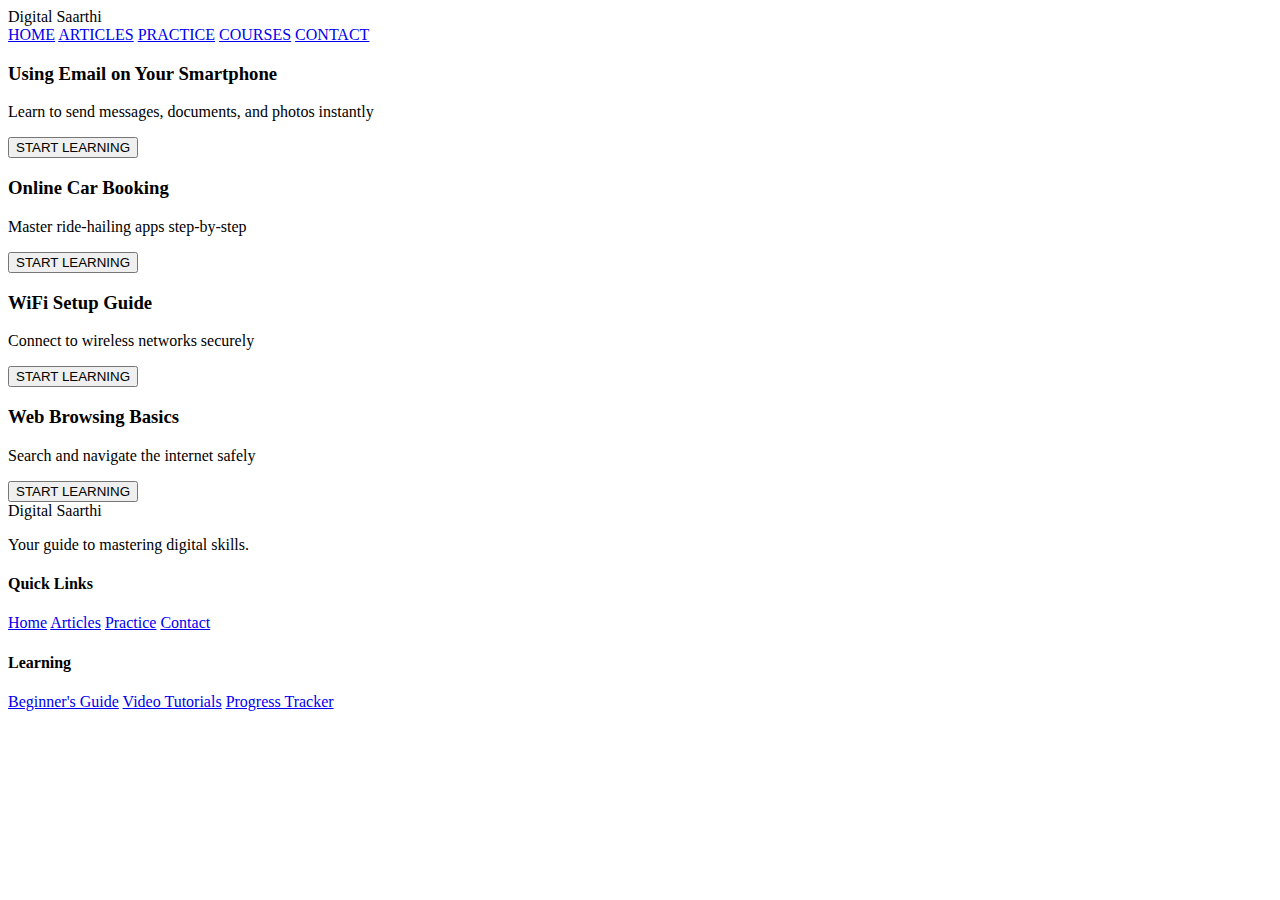
==== article.html @ be536be4 "article page" ====
<!DOCTYPE html>
<html lang="en">
<head>
  <meta charset="UTF-8">
  <meta name="viewport" content="width=device-width, initial-scale=1.0">
  <title>Digital Saarthi - Articles</title>
  <link href="https://fonts.googleapis.com/css2?family=Handlee&display=swap" rel="stylesheet">
  <link rel="stylesheet" href="style.css">
</head>
<body>
  <nav class="navbar">
    <div class="logo-container">
      <div class="logo-text">Digital Saarthi</div>
    </div>
    <div class="nav-links">
      <a href="index.html">HOME</a>
      <a href="article.html">ARTICLES</a>
      <a href="#">PRACTICE</a>
      <a href="#">COURSES</a>
      <a href="#">CONTACT</a>
    </div>
  </nav>

  <main>
    <section class="articles-grid">
      <div class="article-card">
        <h3>Using Email on Your Smartphone</h3>
        <p>Learn to send messages, documents, and photos instantly</p>
        <button class="start-btn">START LEARNING</button>
      </div>
      
      <div class="article-card">
        <h3>Online Car Booking</h3>
        <p>Master ride-hailing apps step-by-step</p>
        <button class="start-btn">START LEARNING</button>
      </div>

      <div class="article-card">
        <h3>WiFi Setup Guide</h3>
        <p>Connect to wireless networks securely</p>
        <button class="start-btn">START LEARNING</button>
      </div>

      <div class="article-card">
        <h3>Web Browsing Basics</h3>
        <p>Search and navigate the internet safely</p>
        <button class="start-btn">START LEARNING</button>
      </div>
    </section>
  </main>

  <footer class="footer">
    <div class="footer-content">
      <div class="footer-brand">
        <div class="footer-logo">Digital Saarthi</div>
        <p>Your guide to mastering digital skills.</p>
      </div>
      
      <div class="footer-links">
        <h4>Quick Links</h4>
        <a href="index.html">Home</a>
        <a href="article.html">Articles</a>
        <a href="#">Practice</a>
        <a href="#">Contact</a>
      </div>
      
      <div class="footer-links">
        <h4>Learning</h4>
        <a href="#">Beginner's Guide</a>
        <a href="#">Video Tutorials</a>
        <a href="#">Progress Tracker</a>
      </div>
    </div>
  </footer>

  <script>
    // Handle search query
    const urlParams = new URLSearchParams(window.location.search);
    const searchQuery = urlParams.get('search');
    
    if(searchQuery) {
      const searchHeader = document.createElement('h2');
      searchHeader.style.padding = '2rem 5%';
      searchHeader.innerHTML = `Search Results for: <em>"${searchQuery}"</em>`;
      document.querySelector('main').prepend(searchHeader);
    }
  </script>
</body>
</html>
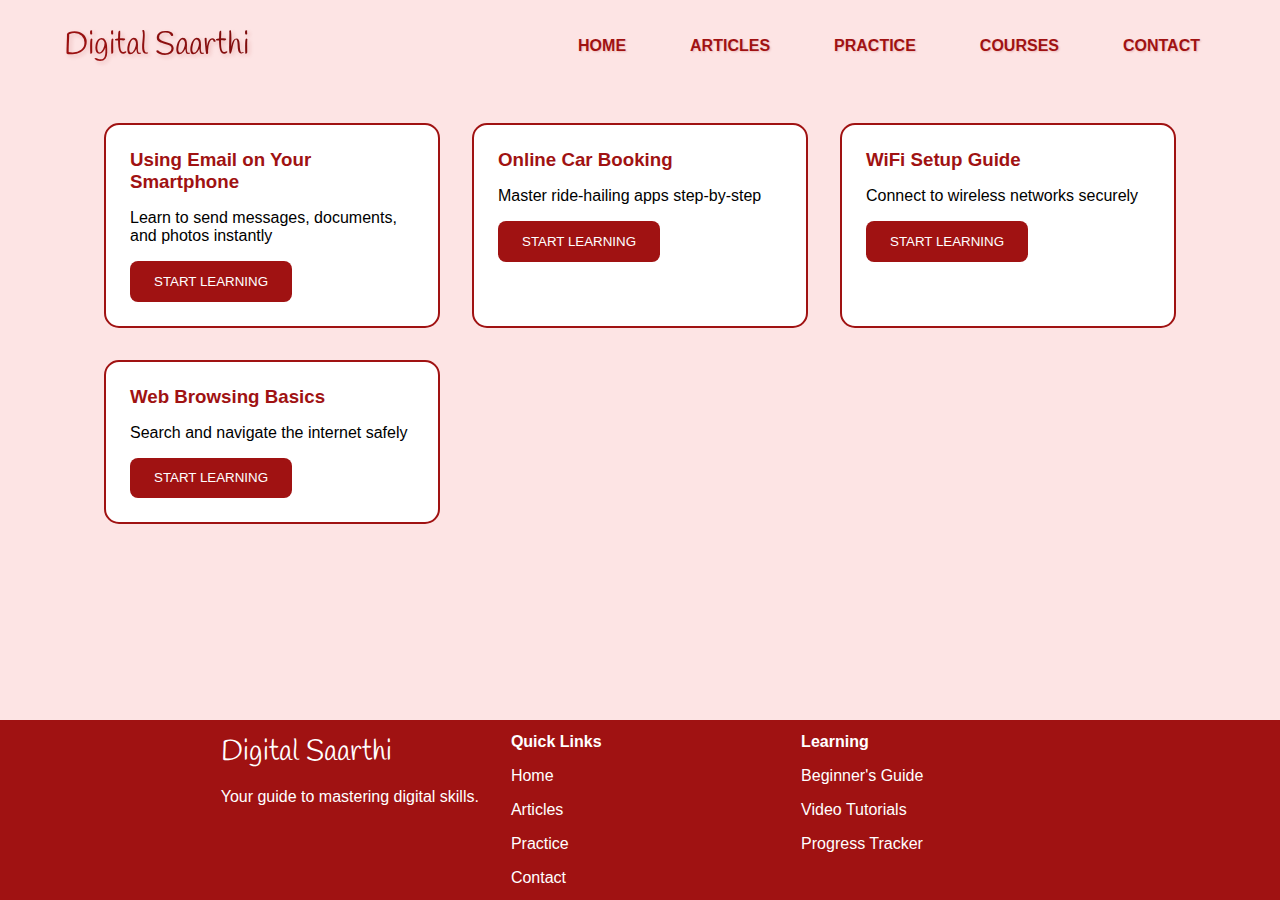
==== commit a6bd19e5: "Update article.html" ====
--- a/article.html
+++ b/article.html
@@ -44,7 +44,9 @@
       <div class="article-card">
         <h3>Web Browsing Basics</h3>
         <p>Search and navigate the internet safely</p>
-        <button class="start-btn">START LEARNING</button>
+        <a href="browser.html">
+          <button class="start-btn">START LEARNING</button>
+        </a>
       </div>
     </section>
   </main>
@@ -86,4 +88,4 @@
     }
   </script>
 </body>
-</html>+</html>
--- a/style.css
+++ b/style.css
@@ -0,0 +1,252 @@
+:root {
+    --dark-brown: #A01212;
+    --light-bg: #FDE4E4;
+    --gradient1: #FDE4E4;
+    --gradient2: #FFB5B5;
+    --accent: #FF6B6B;
+  }
+  
+  * {
+    margin: 0;
+    padding: 0;
+    box-sizing: border-box;
+  }
+  
+  body {
+    display: flex;
+    flex-direction: column;
+    min-height: 100vh;
+    background: var(--light-bg);
+    font-family: 'Arial', sans-serif;
+    position: relative;
+  }
+  
+  
+  body::after {
+    content: none;
+    position: absolute;
+    bottom: -20%;
+    left: -10%;
+    width: 120%;
+    height: 60%;
+    background: linear-gradient(180deg, var(--gradient1) 0%, var(--gradient2) 100%);
+    border-radius: 50%;
+    filter: blur(80px);
+    z-index: -1;
+  }
+  
+  /* Navigation */
+  .navbar {
+    display: flex;
+    align-items: center;
+    padding: 1.5rem 5%;
+    background: transparent;
+  }
+  
+  .logo-container {
+    display: flex;
+    align-items: center;
+    gap: 15px;
+  }
+  
+  .logo-text {
+    font-family: 'Handlee', cursive;
+    font-size: 2rem;
+    background: linear-gradient(45deg, var(--dark-brown), #7A0D0D);
+    -webkit-background-clip: text;
+    -webkit-text-fill-color: transparent;
+    text-shadow: 2px 2px 4px rgba(160, 18, 18, 0.2);
+  }
+  
+  .nav-links {
+    margin-left: auto;
+    display: flex;
+    gap: 2rem;
+  }
+  
+  .nav-links a {
+    text-decoration: none;
+    color: var(--dark-brown);
+    font-weight: 600;
+    padding: 0.5rem 1rem;
+    border-radius: 8px;
+    transition: all 0.3s ease;
+    text-shadow: 1px 1px 2px rgba(160, 18, 18, 0.2);
+  }
+  
+  .nav-links a:hover {
+    background: rgba(160, 18, 18, 0.1);
+  }
+  
+  /* Main Content */
+  main {
+    flex: 1;
+    padding-bottom: 60px; /* Footer height compensation */
+  }
+  
+  /* Home Page */
+  .hero {
+    text-align: center;
+    padding: 4rem 5%;
+    max-width: 800px;
+    margin: 0 auto;
+  }
+  
+  .hero h1 {
+    font-size: 2.8rem;
+    color: var(--dark-brown);
+    margin-bottom: 1.5rem;
+    line-height: 1.2;
+  }
+  
+  .search-container {
+    margin: 2rem auto;
+    max-width: 600px;
+    position: relative;
+  }
+  
+  .search-input {
+    width: 100%;
+    padding: 1.2rem;
+    border: 2px solid var(--dark-brown);
+    border-radius: 50px;
+    font-size: 1rem;
+    padding-right: 140px;
+  }
+  
+  .get-started-btn {
+    position: absolute;
+    right: 5px;
+    top: 5px;
+    padding: 0.8rem 1.5rem;
+    background: var(--dark-brown);
+    color: white;
+    border: none;
+    border-radius: 50px;
+    cursor: pointer;
+    transition: transform 0.3s ease;
+  }
+  
+  .get-started-btn:hover {
+    transform: scale(1.05);
+  }
+  
+  .features-grid {
+    display: grid;
+    grid-template-columns: repeat(auto-fit, minmax(250px, 1fr));
+    gap: 2rem;
+    padding: 2rem 5%;
+    max-width: 1200px;
+    margin: 0 auto;
+  }
+  
+  .feature-card {
+    background: white;
+    padding: 2rem;
+    border-radius: 20px;
+    text-align: center;
+    border: 2px solid var(--dark-brown);
+    transition: transform 0.3s ease;
+  }
+  
+  .feature-card:hover {
+    transform: translateY(-5px);
+  }
+  
+  /* Article Page */
+  .articles-grid {
+    display: grid;
+    grid-template-columns: repeat(auto-fit, minmax(300px, 1fr));
+    gap: 2rem;
+    padding: 2rem 5%;
+    max-width: 1200px;
+    margin: 0 auto;
+  }
+  
+  .article-card {
+    background: white;
+    padding: 1.5rem;
+    border-radius: 15px;
+    border: 2px solid var(--dark-brown);
+  }
+  
+  .article-card h3 {
+    color: var(--dark-brown);
+    margin-bottom: 1rem;
+  }
+  
+  .start-btn {
+    background: var(--dark-brown);
+    color: white;
+    padding: 0.8rem 1.5rem;
+    border: none;
+    border-radius: 8px;
+    cursor: pointer;
+    margin-top: 1rem;
+  }
+  
+  /* Footer */
+  .footer {
+    background: var(--dark-brown);
+    color: white;
+    padding: 2rem 5%;
+    margin-top: -60px; /* Negative margin to pull up */
+    height: 180px;
+    position: relative;
+    z-index: 2;
+    display: flex;
+    align-items: center;
+  }
+  
+  .footer-content {
+    max-width: 1200px;
+    margin: 0 auto;
+    display: grid;
+    grid-template-columns: repeat(auto-fit, minmax(250px, 1fr));
+    gap: 2rem;
+  }
+  
+  .footer-brand {
+    max-width: 300px;
+  }
+  
+  .footer-logo {
+    font-family: 'Handlee', cursive;
+    font-size: 1.8rem;
+    margin-bottom: 1rem;
+    color: white;
+  }
+  
+  .footer-links {
+    display: flex;
+    flex-direction: column;
+    gap: 1rem;
+  }
+  
+  .footer-links a {
+    color: white;
+    text-decoration: none;
+    transition: opacity 0.3s ease;
+  }
+  
+  .footer-links a:hover {
+    opacity: 0.8;
+  }
+  
+  @media (max-width: 768px) {
+    .nav-links {
+      display: none;
+    }
+    .hero h1 {
+      font-size: 2rem;
+    }
+    .search-input {
+      padding-right: 120px;
+    }
+    .get-started-btn {
+      padding: 0.6rem 1.2rem;
+    }
+    .footer-content {
+      text-align: center;
+    }
+  }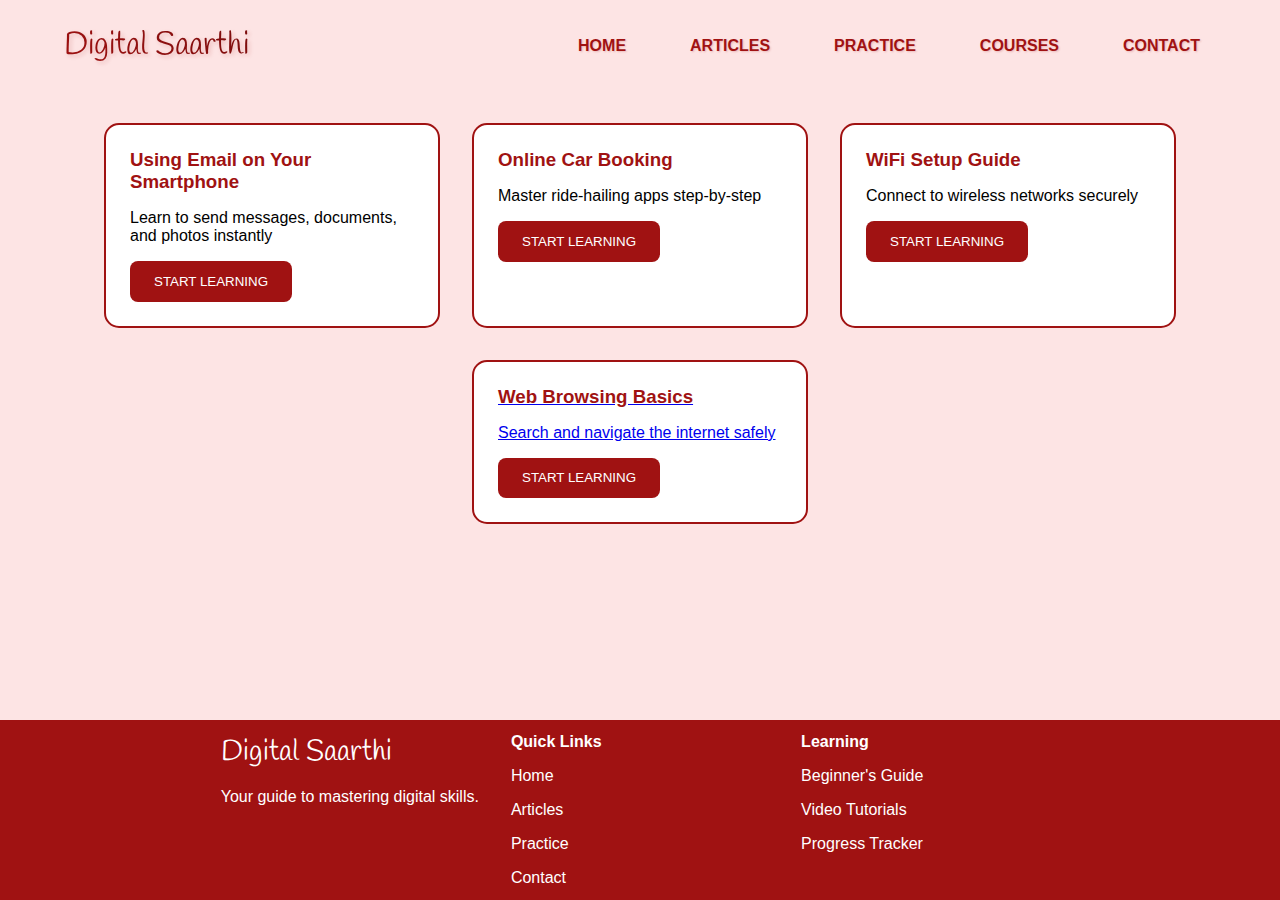
==== commit e31c1a33: "Update article.html" ====
--- a/article.html
+++ b/article.html
@@ -26,7 +26,9 @@
       <div class="article-card">
         <h3>Using Email on Your Smartphone</h3>
         <p>Learn to send messages, documents, and photos instantly</p>
-        <button class="start-btn">START LEARNING</button>
+        <a href="email.html">
+            <button class="start-btn">START LEARNING</button>
+          </a>
       </div>
       
       <div class="article-card">
@@ -38,6 +40,7 @@
       <div class="article-card">
         <h3>WiFi Setup Guide</h3>
         <p>Connect to wireless networks securely</p>
+        <a href="wifi_setup_guide.html">
         <button class="start-btn">START LEARNING</button>
       </div>
 
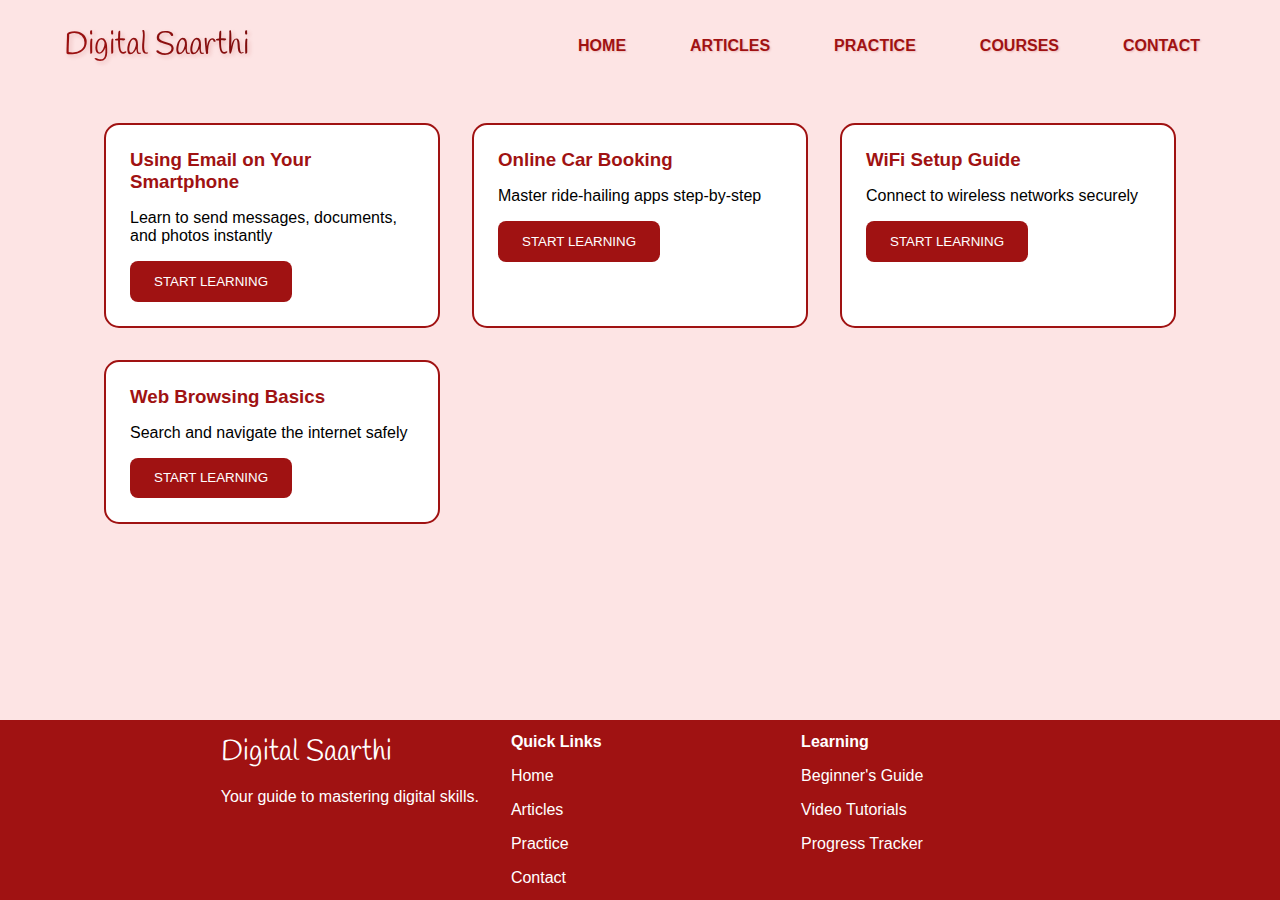
==== commit 61c44758: "Update article.html" ====
--- a/article.html
+++ b/article.html
@@ -42,6 +42,7 @@
         <p>Connect to wireless networks securely</p>
         <a href="wifi_setup_guide.html">
         <button class="start-btn">START LEARNING</button>
+        </a>
       </div>
 
       <div class="article-card">
